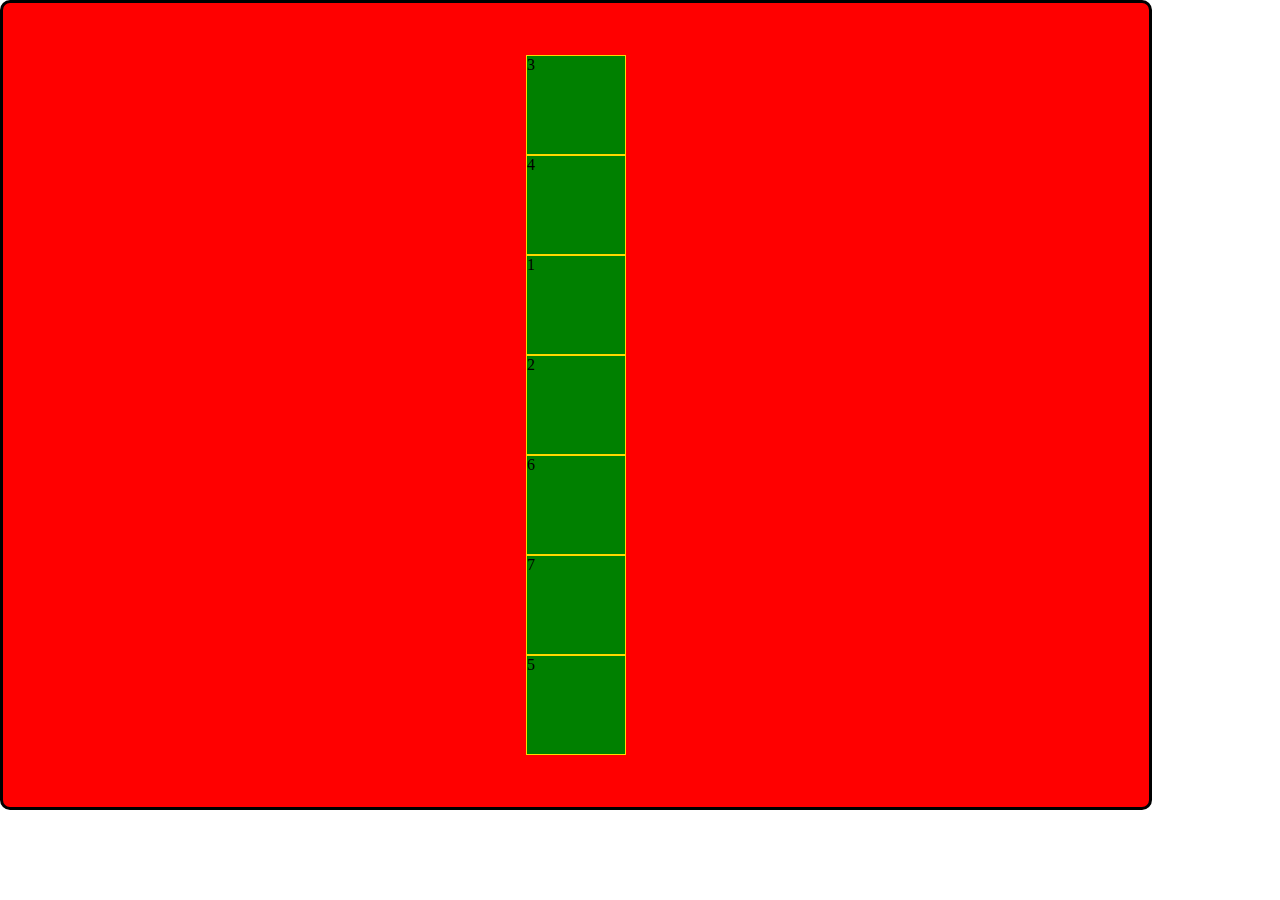
==== Project 2/index.html @ 83190c48 "Project 2" ====
<!DOCTYPE html>
<html lang="en">
<head>
    <meta charset="UTF-8">
    <meta http-equiv="X-UA-Compatible" content="IE=edge">
    <meta name="viewport" content="width=device-width, initial-scale=1.0">
    <title>Lesson 2 Demo</title>
    <link rel="stylesheet" href="style.css">
</head>
<body>
    <!-- <p>
       <span class="upper">L</span>orem ipsum dolor sit amet consectetur adipisicing elit. Id, impedit reprehenderit libero alias rerum quasi. Quia delectus hic praesentium quae, molestiae autem facere saepe corrupti in quidem, blanditiis sint quam.
    </p>
    <p class="pseudo"> 
        Lorem, ipsum dolor sit amet consectetur adipisicing elit. Quos qui aspernatur atque eligendi minus repudiandae maxime quasi cum. Eius explicabo possimus, reprehenderit iste earum quis nesciunt veniam dolores ratione facere.
    </p> -->

    <!-- <div class="block1"></div> -->
    <!-- <div class="block2">
      <div class="block2_sub"></div>
      <div class="block2_sub"></div>
      <div class="block2_sub"></div>
    </div> -->

    <!-- <div class="block3">deahij</div>
    <div class="block4">hahhaha</div> -->




    <div class="block5">
        <div class="block5_sub">1</div>
        <div class="block5_sub">2</div>
        <div class="block5_sub">3</div>
        <div class="block5_sub">4</div>
        <div class="block5_sub">5</div>
        <div class="block5_sub">6</div>
        <div class="block5_sub">7</div>
    </div>
</body>
</html>
---- Project 2/style.css ----
html, body {
    margin: 0;
    padding: 0;
    width: 100vw;
    height: 100vh;
    
}

* {
    box-sizing: border-box;
}

/* .upper {
    font-weight: bold;
}

.pseudo::first-letter {
    font-weight: bold;
    font-size: 32px;
}

.pseudo::first-line {
    font-weight: bold;
    font-size: 32px;
}

.pseudo::selection {
    background-color: pink;
}

.pseudo::before {
    content: "..."; */
    /* display: block;
    width: 30px;
    height: 10px;
    background-color: red; */
/* }
.pseudo::after {
    content: "***";
} */

.block1 {
    width: 300px;
    height: 300px;
    background: red;
    border: 3px solid black;
    border-radius: 10px;
    /* display: inline-block; */
    /* position: relative;    */
    top: 100px;
   
    
}

.block2 {
    width: 500px;
    height: 500px;
    background: red;
    border: 10px solid black;
    border-radius: 10px;
    /* display: inline-block; */
    position: relative;   
    z-index: 0;
}

.block2_sub {
    width: 150px;
    height: 150px;
    border: 1px dashed gold;
}

.block2_sub:nth-child(1) {
    background: blue;
    position: relative;
    left: 50px;
    z-index: 1;
}

.block2_sub:nth-child(2) {
    background: rgb(0, 255, 89);
    position: absolute;
    left: 30px;
    top: 50px;
    z-index: 2;
}

.block2_sub:nth-child(3) {
    background: rgb(230, 0, 255);
    position: relative;
    top: 30px;
    z-index: 1;
}

.block3 {
    width: 500px;
    height: 500px;
    background: red;
    border: 3px solid black;
    border-radius: 10px;
    position: relative;
    margin: 50px;
    font-size: 40px;
    padding: 30px;
   
}

.block4 {
    width: 500px;
    height: 500px;
    background: red;
    border: 3px solid black;
    border-radius: 10px;
    position: relative;
   margin: 80px;
   margin-left: 20px;
   margin-right: 30px;
   font-size: 40px;
   
}


.block5 {
    width: 90%;
    height: 90%;
    background: red;
    border: 3px solid black;
    border-radius: 10px;
    position: relative;
    overflow: hidden;
    display: flex;
    flex-direction: column;
    /* flex-flow: wrap; */
    align-content: center;
    justify-content: center;
    align-items: center;
    /* align-content: flex-start; */

}

.block5_sub {
    width: 100px;
    height: 100px;
    background: green;
    border: 1px solid gold;
    /* flex-grow: 1;
    flex-shrink: 1; */

}
/* .block5_sub:nth-child(3) {
    flex-grow: 3;
}

.block5_sub:nth-child(5) {
    flex-shrink: 5;
}

.block5_sub:nth-child(4) {
    flex-shrink: 5;
    flex-grow: 3;
}
 */
 .block5_sub:nth-child(3) {
     order: -1;
 }
 .block5_sub:nth-child(4) {
     order: -1;
}

.block5_sub:nth-child(5) {
    order: 2;
}
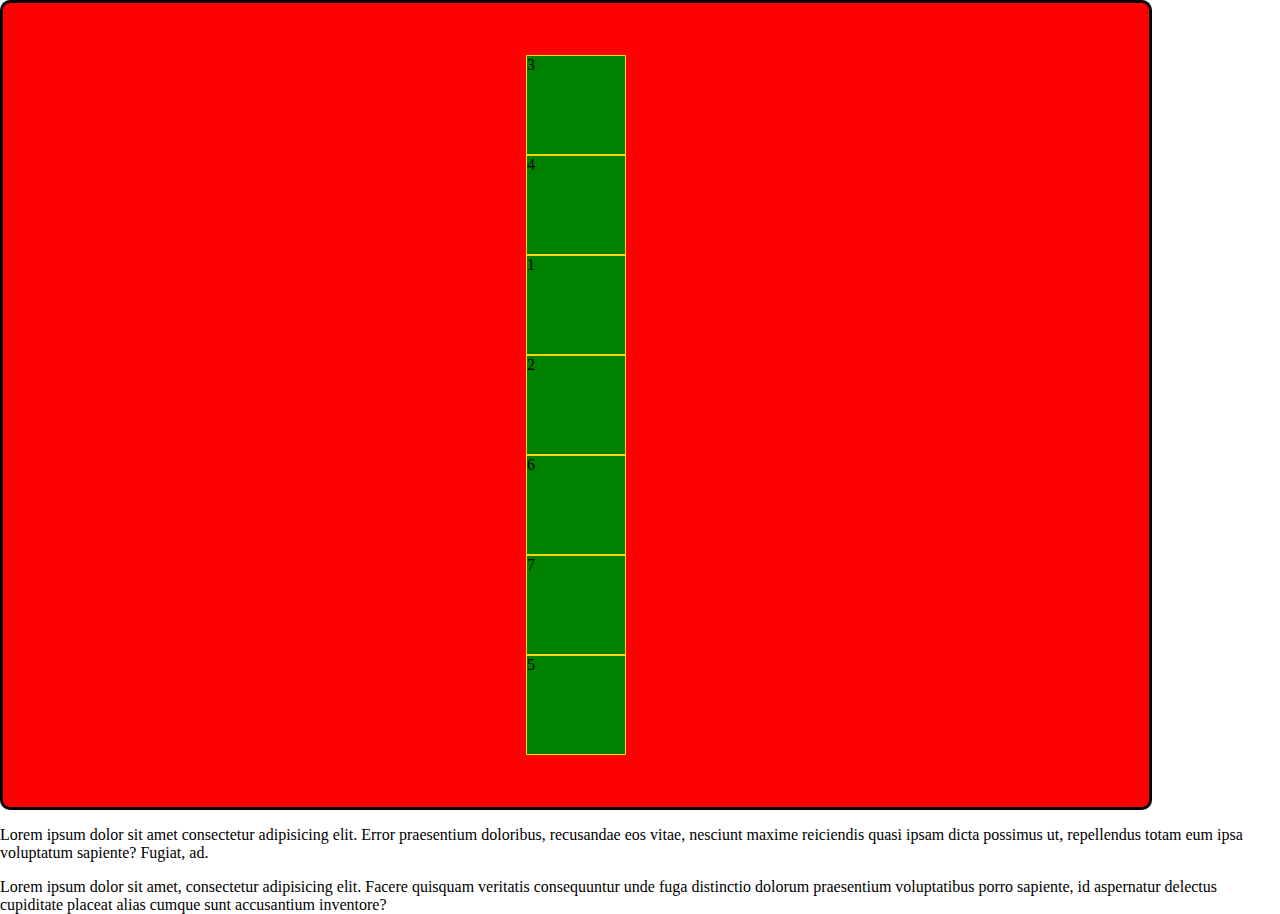
==== commit 396da7bb: "web develop" ====
--- a/Project 2/index.html
+++ b/Project 2/index.html
@@ -37,5 +37,7 @@
         <div class="block5_sub">6</div>
         <div class="block5_sub">7</div>
     </div>
+    <p>Lorem ipsum dolor sit amet consectetur adipisicing elit. Error praesentium doloribus, recusandae eos vitae, nesciunt maxime reiciendis quasi ipsam dicta possimus ut, repellendus totam eum ipsa voluptatum sapiente? Fugiat, ad.</p>
+    <p>Lorem ipsum dolor sit amet, consectetur adipisicing elit. Facere quisquam veritatis consequuntur unde fuga distinctio dolorum praesentium voluptatibus porro sapiente, id aspernatur delectus cupiditate placeat alias cumque sunt accusantium inventore?</p>
 </body>
 </html>
